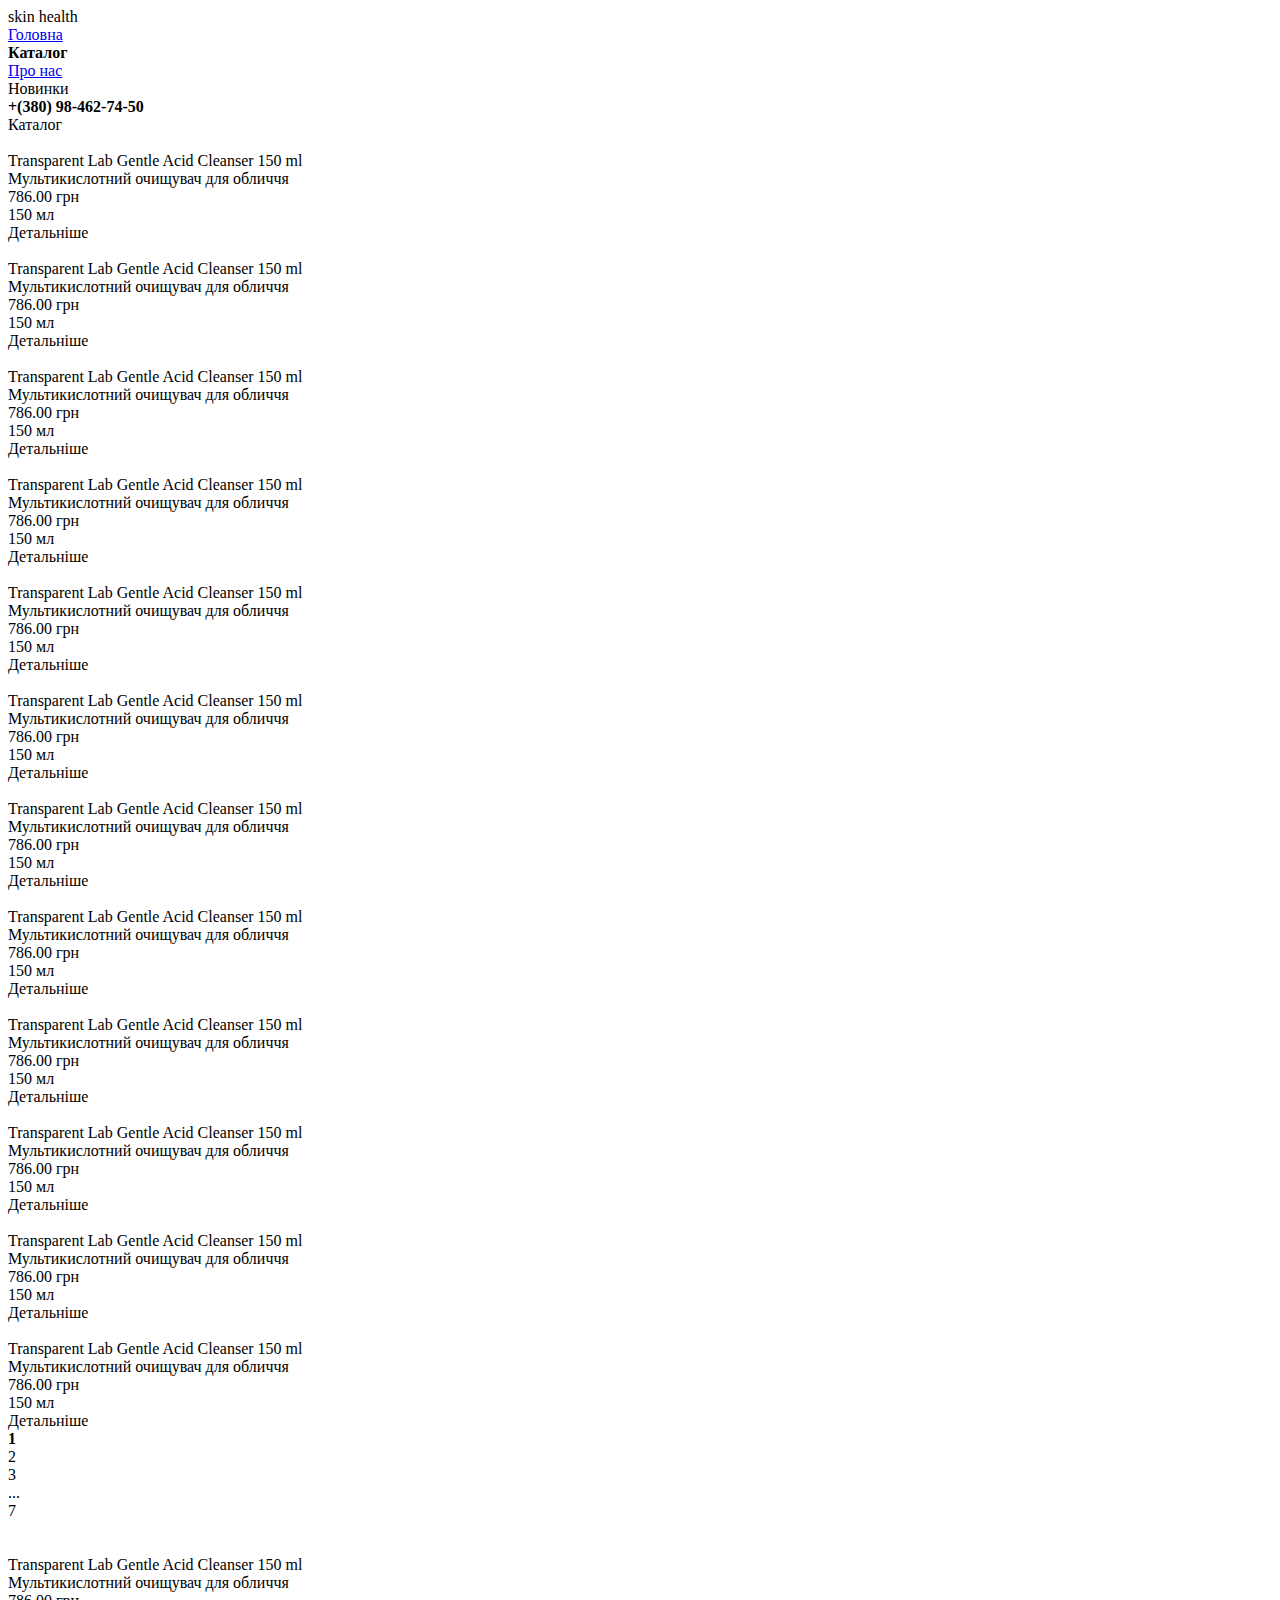
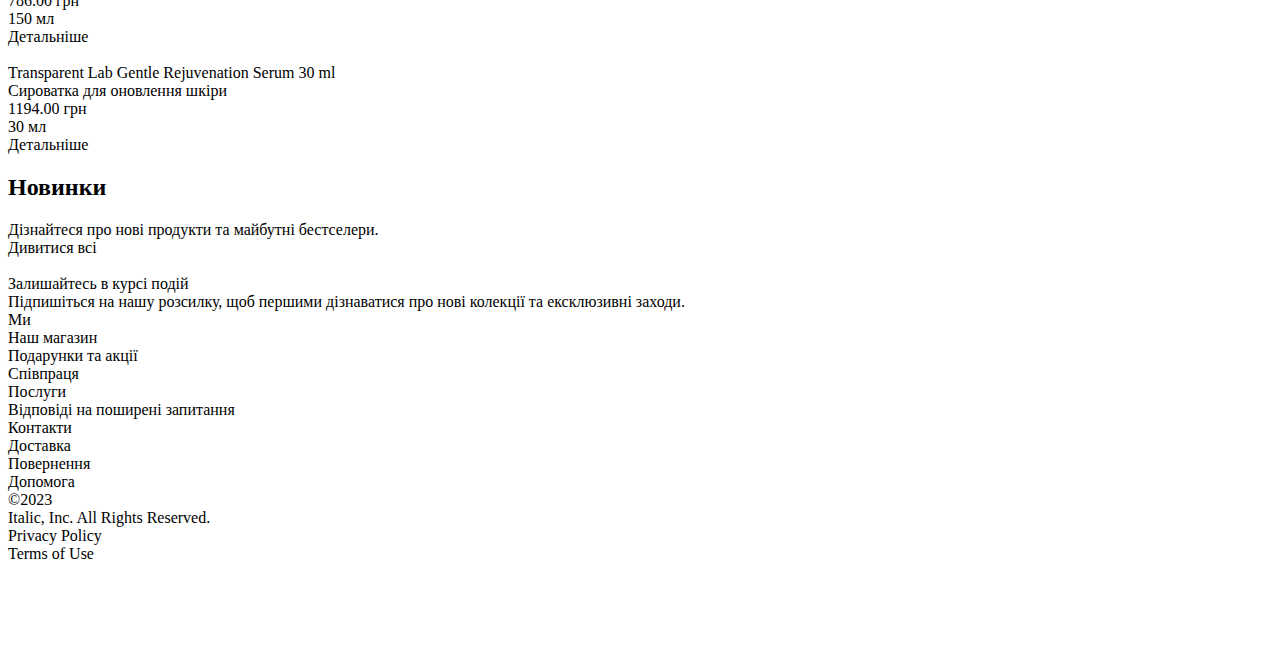
==== main.html @ 88bc8b0a "1" ====
<!DOCTYPE html>
<html lang="en">
<head>
    <link rel="stylesheet" href="style.css">
    <meta charset="UTF-8">
    <meta name="viewport" content="width=device-width, initial-scale=1.0">
    <title>Document</title>
</head>
<body>
<div class="main">
    <div class="menu">
        <div class="content">
            <div class="logo">skin health</div>
            <div class="cont0">
                <a href="index.html"><div class="cont1">Головна</div></a>
                <div class="cont2"><b>Каталог</b></div>
                 <a href="news.html"><div class="cont2">Про нас</div></a>
                <div class="cont2">Новинки</div>
            </div>
            <div class="telephone"><b>+(380) 98-462-74-50</b></div>
        </div>
    </div>
    <div class="title2">
        <div class="title_text2">Каталог</div>
    </div>
<div class="mainblokcard">
    <div class="card1">
        <div class="imagine4">
            <img src="IMAGE (2).png" alt="">
        </div>
        <div class="zag1">Transparent Lab Gentle Acid Cleanser 150 ml</div>
        <div class="pid_zag1">Мультикислотний очищувач для обличчя</div>
        <div class="priseandml1">
            <div class="price1">786.00 грн</div>
            <div class="ml1">150 мл</div>
        </div>
        <div class="knopkanuz">
            <div class="knopkanuztext">Детальніше</div>
        </div>
    </div>
    <div class="card1">
        <div class="imagine4">
            <img src="IMAGE (2).png" alt="">
        </div>
        <div class="zag1">Transparent Lab Gentle Acid Cleanser 150 ml</div>
        <div class="pid_zag1">Мультикислотний очищувач для обличчя</div>
        <div class="priseandml1">
            <div class="price1">786.00 грн</div>
            <div class="ml1">150 мл</div>
        </div>
        <div class="knopkanuz">
            <div class="knopkanuztext">Детальніше</div>
        </div>
    </div>
    <div class="card1">
        <div class="imagine4">
            <img src="IMAGE (2).png" alt="">
        </div>
        <div class="zag1">Transparent Lab Gentle Acid Cleanser 150 ml</div>
        <div class="pid_zag1">Мультикислотний очищувач для обличчя</div>
        <div class="priseandml1">
            <div class="price1">786.00 грн</div>
            <div class="ml1">150 мл</div>
        </div>
        <div class="knopkanuz">
            <div class="knopkanuztext">Детальніше</div>
        </div>
    </div>
</div>
<div class="mainblokcard vidstup"><div class="card1">
    <div class="imagine4">
        <img src="IMAGE (2).png" alt="">
    </div>
    <div class="zag1">Transparent Lab Gentle Acid Cleanser 150 ml</div>
    <div class="pid_zag1">Мультикислотний очищувач для обличчя</div>
    <div class="priseandml1">
        <div class="price1">786.00 грн</div>
        <div class="ml1">150 мл</div>
    </div>
    <div class="knopkanuz">
        <div class="knopkanuztext">Детальніше</div>
    </div>
</div>
<div class="card1">
    <div class="imagine4">
        <img src="IMAGE (2).png" alt="">
    </div>
    <div class="zag1">Transparent Lab Gentle Acid Cleanser 150 ml</div>
    <div class="pid_zag1">Мультикислотний очищувач для обличчя</div>
    <div class="priseandml1">
        <div class="price1">786.00 грн</div>
        <div class="ml1">150 мл</div>
    </div>
    <div class="knopkanuz">
        <div class="knopkanuztext">Детальніше</div>
    </div>
</div>
<div class="card1">
    <div class="imagine4">
        <img src="IMAGE (2).png" alt="">
    </div>
    <div class="zag1">Transparent Lab Gentle Acid Cleanser 150 ml</div>
    <div class="pid_zag1">Мультикислотний очищувач для обличчя</div>
    <div class="priseandml1">
        <div class="price1">786.00 грн</div>
        <div class="ml1">150 мл</div>
    </div>
    <div class="knopkanuz">
        <div class="knopkanuztext">Детальніше</div>
    </div>
</div>
</div>
<div class="mainblokcard vidstup">
    <div class="card1">
        <div class="imagine4">
            <img src="IMAGE (2).png" alt="">
        </div>
        <div class="zag1">Transparent Lab Gentle Acid Cleanser 150 ml</div>
        <div class="pid_zag1">Мультикислотний очищувач для обличчя</div>
        <div class="priseandml1">
            <div class="price1">786.00 грн</div>
            <div class="ml1">150 мл</div>
        </div>
        <div class="knopkanuz">
            <div class="knopkanuztext">Детальніше</div>
        </div>
    </div>
    <div class="card1">
        <div class="imagine4">
            <img src="IMAGE (2).png" alt="">
        </div>
        <div class="zag1">Transparent Lab Gentle Acid Cleanser 150 ml</div>
        <div class="pid_zag1">Мультикислотний очищувач для обличчя</div>
        <div class="priseandml1">
            <div class="price1">786.00 грн</div>
            <div class="ml1">150 мл</div>
        </div>
        <div class="knopkanuz">
            <div class="knopkanuztext">Детальніше</div>
        </div>
    </div>
    <div class="card1">
        <div class="imagine4">
            <img src="IMAGE (2).png" alt="">
        </div>
        <div class="zag1">Transparent Lab Gentle Acid Cleanser 150 ml</div>
        <div class="pid_zag1">Мультикислотний очищувач для обличчя</div>
        <div class="priseandml1">
            <div class="price1">786.00 грн</div>
            <div class="ml1">150 мл</div>
        </div>
        <div class="knopkanuz">
            <div class="knopkanuztext">Детальніше</div>
        </div>
    </div>
</div>
<div class="mainblokcard vidstup">
    <div class="card1">
        <div class="imagine4">
            <img src="IMAGE (2).png" alt="">
        </div>
        <div class="zag1">Transparent Lab Gentle Acid Cleanser 150 ml</div>
        <div class="pid_zag1">Мультикислотний очищувач для обличчя</div>
        <div class="priseandml1">
            <div class="price1">786.00 грн</div>
            <div class="ml1">150 мл</div>
        </div>
        <div class="knopkanuz">
            <div class="knopkanuztext">Детальніше</div>
        </div>
    </div>
    <div class="card1">
        <div class="imagine4">
            <img src="IMAGE (2).png" alt="">
        </div>
        <div class="zag1">Transparent Lab Gentle Acid Cleanser 150 ml</div>
        <div class="pid_zag1">Мультикислотний очищувач для обличчя</div>
        <div class="priseandml1">
            <div class="price1">786.00 грн</div>
            <div class="ml1">150 мл</div>
        </div>
        <div class="knopkanuz">
            <div class="knopkanuztext">Детальніше</div>
        </div>
    </div>
    <div class="card1">
        <div class="imagine4">
            <img src="IMAGE (2).png" alt="">
        </div>
        <div class="zag1">Transparent Lab Gentle Acid Cleanser 150 ml</div>
        <div class="pid_zag1">Мультикислотний очищувач для обличчя</div>
        <div class="priseandml1">
            <div class="price1">786.00 грн</div>
            <div class="ml1">150 мл</div>
        </div>
        <div class="knopkanuz">
            <div class="knopkanuztext">Детальніше</div>
        </div>
    </div>
</div>
<div class="nomer">
<div class="nomer1"><b>1</b></div>
<div class="nomer2">2</div>
<div class="nomer2">3</div>
<div class="nomer2">...</div>
<div class="nomer2">7</div>
</div>
<div class="linetop">
    <div class="line1"></div>
    <div class="star"><img src="Frame.png" alt=""></div>
    <div class="line2"></div>
    </div>
    <div class="news">
        <div class="kartku0">
            <div class="card1">
                <div class="imagine4">
                    <img src="IMAGE (2).png" alt="">
                </div>
                <div class="zag1">Transparent Lab Gentle Acid Cleanser 150 ml</div>
                <div class="pid_zag1">Мультикислотний очищувач для обличчя</div>
                <div class="priseandml1">
                    <div class="price1">786.00 грн</div>
                    <div class="ml1">150 мл</div>
                </div>
                <div class="knopkanuz">
                    <div class="knopkanuztext">Детальніше</div>
                </div>
            </div>
    
            <div class="card2">
                <div class="imagine5">
                    <img src="IMAGE (3).png" alt="">
                </div>
                <div class="zag2">Transparent Lab Gentle Rejuvenation Serum 30 ml
                </div>
                <div class="pid_zag2">Сироватка для оновлення шкіри</div>
                <div class="priseandml2">
                    <div class=price2>1194.00 грн</div>
                    <div class="ml2">30 мл</div>
                </div>
                <div class="knopkanuz">
                    <div class="knopkanuztext">Детальніше</div>
                </div>
            </div>
        </div>
        <div class="newsblok">
            <h2>Новинки</h2>
            <div class="text3">Дізнайтеся про нові продукти та майбутні бестселери.</div>
            <div class="knopka2">
                <div class="knopka2text">Дивитися всі</div>
            </div>
        </div>
    </div>
        <div class="linebottom">
            <div class="line1"></div>
            <div class="star"><img src="Frame.png" alt=""></div>
            <div class="line2"></div>
        </div>
        <div class="contact">
            <div class="contactout">
                <div class="werh">
                    <div class="werh1">
                        <div class="werh1zag">Залишайтесь в курсі подій</div>
                        <div class="werh1_zag">Підпишіться на нашу розсилку, щоб першими дізнаватися про нові колекції та
                            ексклюзивні заходи.</div>
                        <div class="werh1forma"></div>
                    </div>
                    <div class="werh2">
                        <div class="werh1zag">Ми</div>
                        <div class="werh1_text1">Наш магазин</div>
                        <div class="werh1_text2">Подарунки та акції</div>
                        <div class="werh1_text2">Співпраця</div>
                    </div>
                    <div class="werh3">
                        <div class="werh1zag">Послуги</div>
                        <div class="werh1_text1">Відповіді на поширені запитання</div>
                        <div class="werh1_text2">Контакти</div>
                        <div class="werh1_text2">Доставка</div>
                        <div class="werh1_text2">Повернення</div>
                        <div class="werh1_text2">Допомога</div>
                    </div>
        
                </div>
                <div class="nuz">
                    <div class="nuzleft">
                        <div class="n2023">©2023</div>
                        <div class="n_2023">Italic, Inc. All Rights Reserved.</div>
                        <div class="n_2023">Privacy Policy</div>
                        <div class="n_2023">Terms of Use</div>
                    </div>
                    <div class="nuzright">
                        <div class="icon1"><img src="Frame (1).png" alt=""></div>
                        <div class="icon1"><img src="Frame (2).png" alt=""></div>
                        <div class="icon1"><img src="Frame (3).png" alt=""></div>
                        <div class="icon1"><img src="Frame (4).png" alt=""></div>
                        <div class="icon1"><img src="Frame (5).png" alt=""></div>
                    </div>
                </div>
            </div>
       
</div>
</body>
</html>
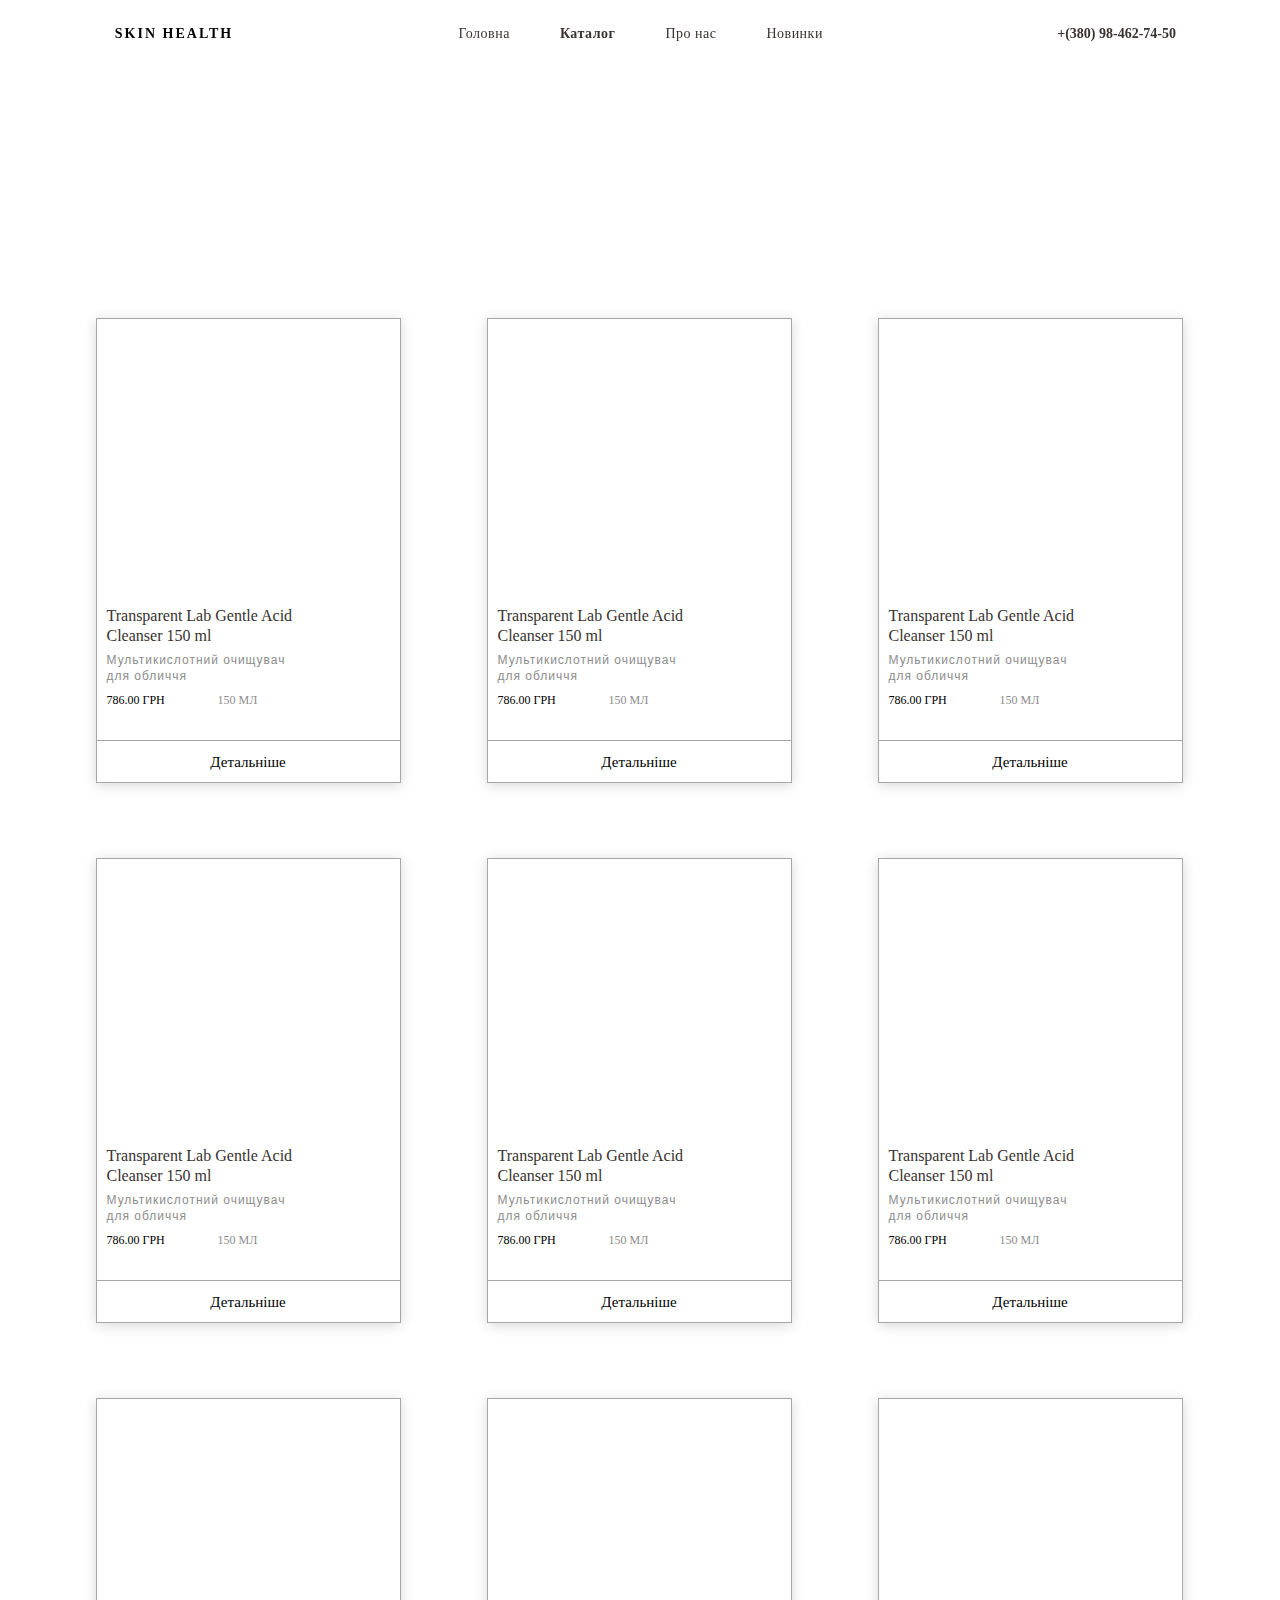
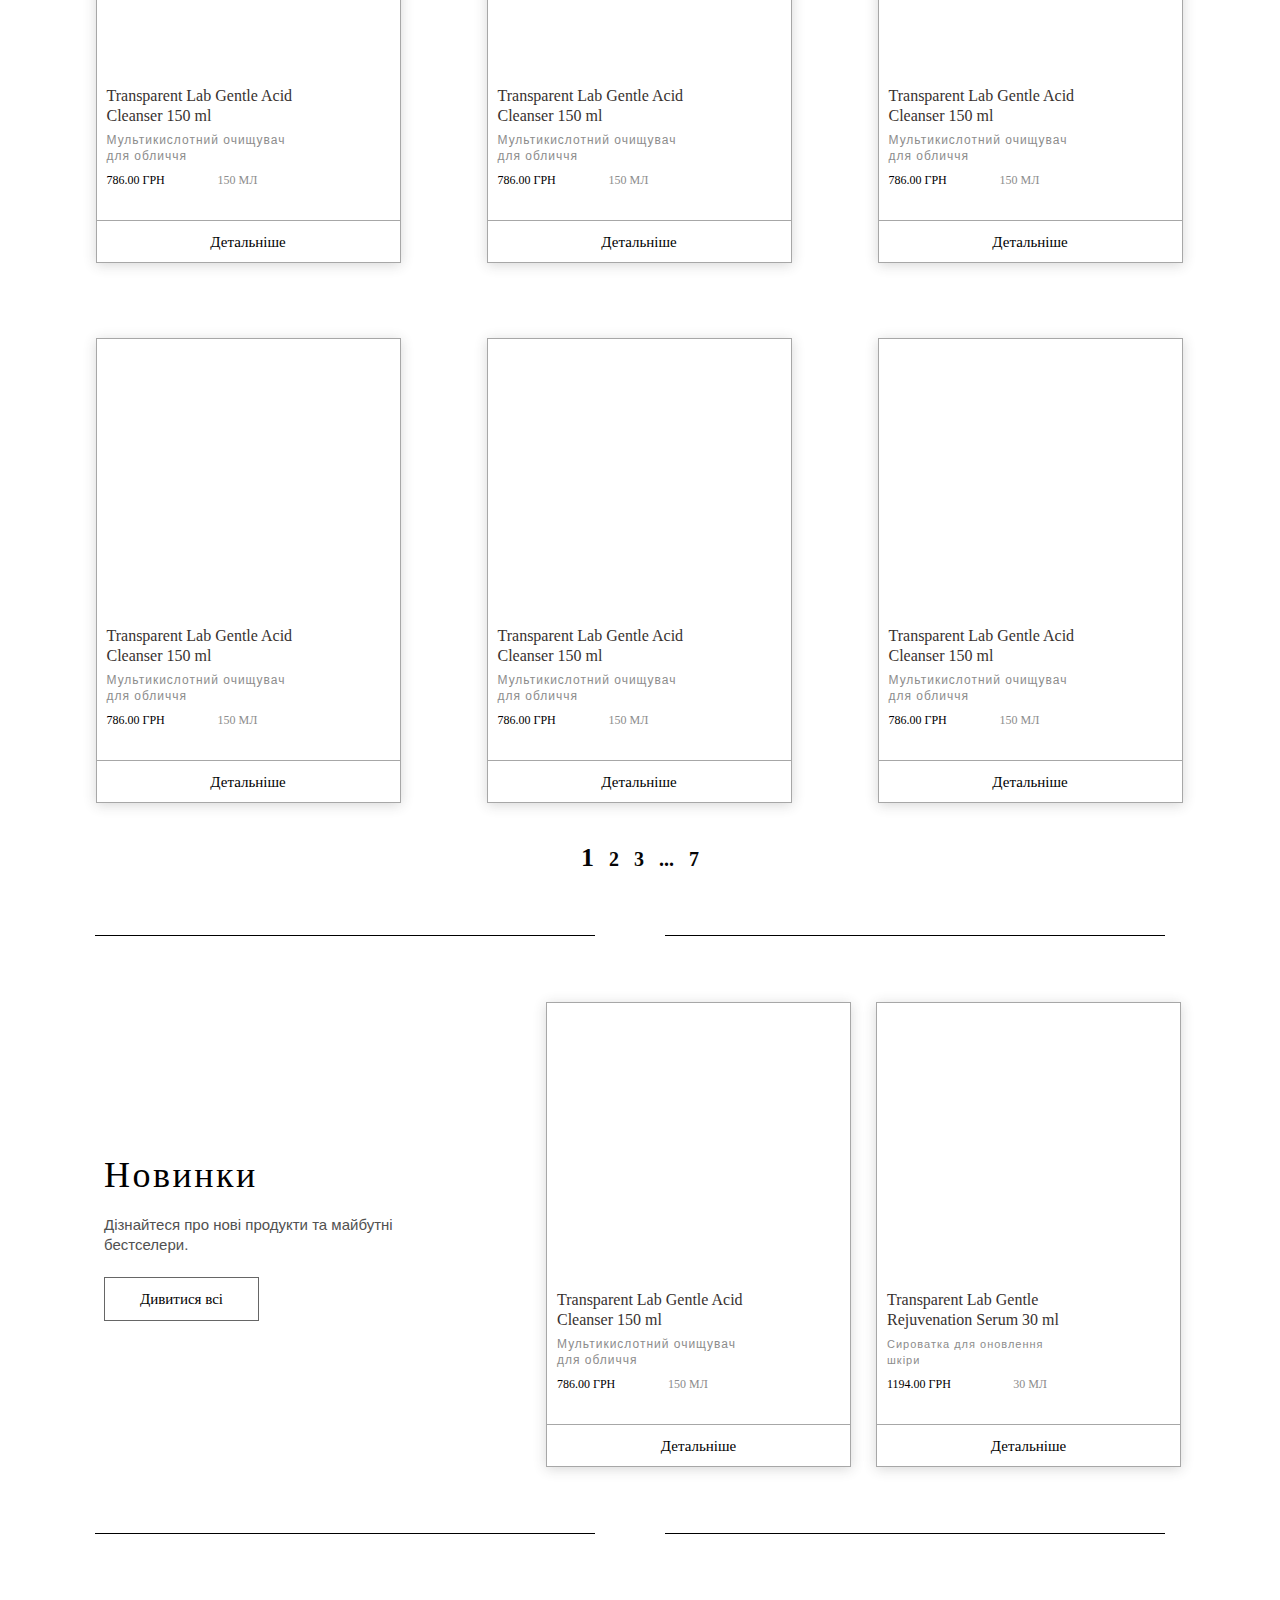
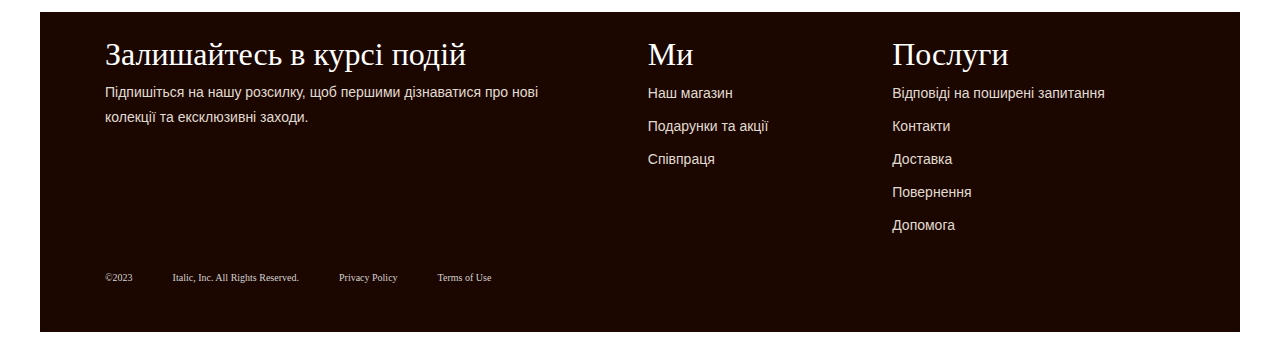
==== commit 2673ea85: "2" ====
--- a/main.html
+++ b/main.html
@@ -1,7 +1,7 @@
 <!DOCTYPE html>
 <html lang="en">
 <head>
-    <link rel="stylesheet" href="style.css">
+    <link rel="stylesheet" href="css/style.css">
     <meta charset="UTF-8">
     <meta name="viewport" content="width=device-width, initial-scale=1.0">
     <title>Document</title>
--- a/css/style.css
+++ b/css/style.css
@@ -0,0 +1,1047 @@
+.main{
+width: 1200px;
+margin: auto;
+}
+.fmenu{
+position: fixed;
+width: 1200px;
+height: 50px;
+background: #FFF;
+top: -20px;
+}
+.menu{
+width: 1200px;
+height: 50px;
+background: white;
+position: fixed;
+}
+
+.menu:hover {
+
+    background: #937F61;
+    transition: 1s;
+ .cont1 {
+        color: #FFF;
+    }
+ .cont2 {
+            color: #FFF;
+        }
+ .logo{
+    color: #FFF;
+ }
+ .telephone{
+    color: #FFF;
+ }
+}
+
+.content{
+    width: 1072px;
+    height: 50px;
+    margin: 64px;
+    position: fixed;
+    top: -55px;
+}
+
+.logo {
+        width: 140px;
+        height: 41px;
+        font-family: EB Garamond;
+        font-size: 14px;
+        font-style: normal;
+        text-align: center; 
+        font-weight: 800;
+        line-height: 50px;
+        letter-spacing: 2px;
+        text-transform: uppercase;
+        margin-bottom: 64px;
+        float: left ;
+    }
+
+        .logo:hover {
+            transition: 1s;
+            font-size: 15px;
+        }
+
+.cont0{
+    width:420px;
+    height: 100%;
+    float: left;
+    margin-left: 20%;
+}
+
+.cont1{
+    color: #383230;
+    font-family: EB Garamond;
+    font-size: 14px;
+    font-style: normal;
+    line-height: 50px;
+    float: left;
+    letter-spacing: 0.5px;
+    
+}
+
+.cont1:hover{
+    transition: 1s;
+    font-size: 16px;
+    
+}
+
+.cont2:hover {
+    transition: 1s;
+    font-size: 16px;
+
+}
+
+
+.cont2 {
+    color: #383230;
+    font-family: EB Garamond;
+    font-size: 14px;
+    font-style: normal;
+    line-height: 50px;
+    margin-left: 50px;
+    float: left;
+    letter-spacing: 0.5px;
+}
+
+.telephone{
+color: #383230;
+    font-family: EB Garamond;
+    font-size: 14px;
+    font-style: normal;
+    line-height: 50px;
+    float: right;
+}
+
+.telephone:hover {
+    transition: 1s;
+    font-size: 16px;
+
+}
+
+.title{
+    width: 100%;
+    height: 588px;
+    background-image: url("/img/fon.png");
+
+}
+
+.title_text{
+    width: 486px;
+    height: 155px;
+    margin-left: 64px;
+    padding-top: 75px;
+}
+
+.title_knopka{
+    width: 220px;
+    height: 40px;
+    margin-top: 30px;
+    border: 1.5px solid #FFF;
+}
+
+.title_knopka:hover{
+   
+    background: #FFF;
+    transition: 1s;
+    box-shadow: 0px 0px 2px 4px #ffffff42, 0px 0px 4px 10px #ffffff21;; 
+
+    .knopka_text{
+        color: #000;
+        font-size: 17px;
+    }
+
+}
+
+.knopka_text{
+        color: #FFF;
+            text-align: center;
+            font-family: EB Garamond;
+            font-size: 16px;
+            font-style: normal;
+            font-weight: 600;
+            line-height: 14px;
+            margin-top: 14px;
+            margin-bottom: 14px;
+            margin-left: 22px;
+            margin-right: 22px;
+        }
+
+.text_comp{
+    width: 1070px;
+    height: 300px;
+    margin: auto;
+    margin-top: 25px;
+    margin-bottom: 25px;
+}
+
+.textblok{
+ width: 530px;
+ height: 300px;
+    float: left;
+}
+
+.textblok1{
+    width: 530px;
+    height: 300px;
+    margin-top: 18px;
+    float: right;
+}
+
+.kyrs {
+    height: 180px;
+    margin-top: 25px;
+    width: 500px;
+    margin-bottom: 25px;
+    margin: auto;
+
+}
+
+.kyrs1 {
+    display: flex;
+    width: 420px;
+    height: 45px;
+    margin: auto;
+    color: #000;
+    text-align: center;
+    font-family: EB Garamond;
+    font-size: 36px;
+    font-style: normal;
+    font-weight: 400;
+    line-height: 58px;
+
+}
+
+.kyrs2 {
+    font-family: Arial;
+    width:330px;
+    height: 90px;
+    color: #000;
+    font-size: 18px;
+    line-height: 25px;
+    margin: auto;
+    margin-top: 25px;
+    margin-bottom: 20px;
+    text-align: center;
+    letter-spacing: 1px;
+}
+
+.forma {
+    background: #383230;
+    width: 373px;
+    height: 40px;
+    margin: auto;
+}
+
+p{
+    
+    color: #000;
+        text-align: center;
+        font-family: EB Garamond;
+        font-size: 25px;
+        font-style: normal;
+        font-weight: 400;
+        letter-spacing: 2px;
+
+    }
+
+
+.textblok_knopka1{
+color: #000000;
+    text-align: center;
+    font-family: EB Garamond;
+    font-size: 16px;
+    font-style: normal;
+    line-height: 14px;
+    margin-top: 14px;
+    margin-bottom: 14px;
+    margin-left: 22px;
+    margin-right: 22px;
+}
+
+.textblok_knopka{ 
+ width: 220px;
+ height: 40px;
+ margin-top: 30px;
+ border: 1.5px solid #313131;
+ margin: auto;
+}
+
+.textblok_knopka:hover {
+
+    background: #d3d3d3;
+    transition: 1s;
+    box-shadow: 0px 0px 2px 4px #ffffff42, 0px 0px 4px 10px #ffffff21;
+}
+
+.slogan{
+    width: 100%;
+    height: 110px;
+    background:#E9E9E9}
+
+.slogan_text{
+    color: #000;
+    text-align: center;
+    font-family: EB Garamond;
+    font-size: 24px;
+    font-style: italic;
+    font-weight: 600;
+    line-height: 110px;
+    margin-left: 64px;
+    letter-spacing: 2px;
+}
+
+.stati{
+    width: 100%;
+        height: 550px;
+        margin: auto;
+}
+
+.stat1{
+    width: 500px;
+    height: 450px;
+    margin-left: 64px;
+    float: left;
+    margin-top: 80px
+}
+
+.stat2{
+    width: 500px;
+        height: 450px;
+        margin-right: 64px;
+        float: right;
+        margin-top: 80px
+}
+.imgg {
+    max-width: 100%;
+}
+.image1{
+    width: 500px;
+    height: 333px;
+    transition: 1s;
+}
+
+
+
+.aboutimage{
+    width: 500px;
+    height: 100px;
+    margin-top: 20px;
+}
+
+.text1{
+    color: #000;
+     font-family: EB Garamond;
+     font-size: 24px;
+    font-style: normal;
+    font-weight: 400px;
+    line-height: 30px;
+}
+
+.text2{
+    color: #555;
+    width: 400px;
+        font-family: Arial;
+        font-size: 14px;
+        font-style: normal;
+        font-weight: 400;
+        line-height: 20px;
+        margin-top: 10px;
+}
+
+.image2{
+    width: 500px;
+        height: 333px;
+}
+
+.aboutimage2 {
+    width: 500px;
+    height: 100px;
+    margin-top: 20px;
+}
+
+.news{
+    width: 100%;
+        height: 580px;
+        margin: auto;
+}
+
+.newsblok{
+    display: flex;
+        flex-direction: column;
+        align-items: flex-start;
+        padding-top: 16%;
+        margin-left: 64px;
+}
+.knopka2{
+    width: 153px;
+        height: 42px;
+        border: 0.5px solid #666666;
+        background: #FFF;
+}
+
+.knopka2:hover {
+
+    background: #dfdfdf;
+    transition: 1s;
+
+    .knopka2text {
+        color: #000000;  
+    }
+}
+
+.knopka2text{
+    color: #000;
+        text-align: center;
+        font-family: EB Garamond;
+        font-size: 15px;
+        font-style: normal;
+        font-weight: 400;
+        line-height: 42px;
+}
+
+.text3 {
+color: #515151;
+    font-family: Arial;
+    font-size: 15px;
+    font-style: normal;
+    font-weight: 300;
+    width: 347px;
+    line-height: 20px;
+    margin-bottom: 22px;
+}
+
+h2{
+    display: flex;
+        width: 151px;
+        height: 19px;
+        flex-direction: column;
+        justify-content: center;
+        color: #000;
+            font-family: EB Garamond;
+            font-size: 36px;
+            font-style: normal;
+            font-weight: 400;
+            line-height: 30px;
+            letter-spacing: 2.5px;
+}
+
+.kartku0{
+    display: flex;
+    justify-content: center;
+    align-items: flex-start;
+    gap: 25px;
+    margin-right: 64px;
+float: right;
+width: 625px;
+height: 100%;
+}
+
+.card1{
+    width: 303px;
+        height: 463px;
+        border: 1px solid #A7A7A7;
+            background: #FFF;
+            box-shadow: 0px 2px 12px 0px #36363633;
+            float: left;
+            margin: auto;
+}
+
+.card2 {
+    width: 303px;
+    height: 463px;
+    border: 1px solid #A7A7A7;
+    background: #FFF;
+    box-shadow: 0px 2px 12px 0px #36363633;
+    float: right;
+    margin: auto;
+}
+
+.imagine4{
+    width: 303px;
+        height: 287px;
+}
+
+.imagine5{
+    width: 303px;
+        height: 287px;
+        
+}
+
+.zag1{
+    width: 218px;
+        height: 34px;
+        color: #383230;
+            font-family: EB Garamond;
+            font-size: 16px;
+            font-style: normal;
+            font-weight: 400;
+            line-height: 20px;
+            margin-left: 10px;
+}
+.zag2{
+    color: #383230;
+        font-family: EB Garamond;
+        font-size: 16px;
+        font-style: normal;
+        font-weight: 400;
+        line-height: 20px;
+     width: 218px;
+    height: 34px;
+    margin-left: 10px;
+}
+
+.pid_zag1{
+    color: #8C8C8C;
+        font-family: Arial;
+        font-size: 12px;
+        font-style: normal;
+        font-weight: 300;
+        line-height: 16px;
+        width: 189px;
+        height: 30px;
+        margin-top: 12px;
+        margin-left: 10px;
+        letter-spacing: 1px;
+}
+
+.pid_zag2 {
+    color: #8C8C8C;
+    font-family:  Arial;
+    font-size: 11px;
+    font-style: normal;
+    font-weight: 300;
+    line-height: 16px;
+    width: 189px;
+    height: 30px;
+    margin-top: 12px;
+    margin-left: 10px;
+    letter-spacing: 1px;
+}
+
+.priseandml1{
+    width: 160px;
+    height: 12px;
+    margin-top: 12px;
+    margin-left: 10px;
+}
+
+.price1{
+    width: 80px;
+    color: #000;
+        font-family: IBM Plex Mono;
+        font-size: 12px;
+        font-style: normal;
+        font-weight: 500;
+        line-height: 12px;
+        text-transform: uppercase;
+        float: left;
+}
+
+.ml1{
+    width: 58px;
+    color: #8C8C8C;
+        text-align: center;
+        font-family: IBM Plex Mono;
+        font-size: 12px;
+        font-style: normal;
+        font-weight: 400;
+        line-height: 12px;
+        text-transform: uppercase;
+        float: right;
+}
+
+.price2 {
+    width: 80px;
+    color: #000;
+    font-family: IBM Plex Mono;
+    font-size: 12px;
+    font-style: normal;
+    font-weight: 500;
+    line-height: 12px;
+    text-transform: uppercase;
+    float: left
+}
+
+.ml2 {
+    width: 40;
+    color: #8C8C8C;
+    text-align: center;
+    font-family: IBM Plex Mono;
+    font-size: 12px;
+    font-style: normal;
+    font-weight: 400;
+    line-height: 12px;
+    text-transform: uppercase;
+    float: right;
+}
+
+.priseandml2 {
+    width: 160px;
+    height: 12px;
+    margin-top: 12px;
+    margin-left: 10px;
+
+}
+
+.knopkanuz{
+    width: 100%;
+    height: 42px;
+    border-top: 1px solid #A7A7A7;
+    margin-top: 34px;
+}
+
+.knopkanuz:hover {
+
+    background: #dfdfdf;
+    transition: 1s;
+
+    .knopka2text {
+        color: #000000;
+    }
+}
+
+.knopkanuztext{
+    width: 100%;
+    color: #000;
+        text-align: center;
+        font-family: Inter;
+        font-size: 15px;
+        font-style: normal;
+        font-weight: 400;
+        line-height: 42px;
+        margin: auto;
+    
+}
+
+.price{
+    width: 1070px;
+        height: 680px;
+        margin-left: 64px;
+        margin-top: 80px;
+}
+
+h3{
+    width: 800px;
+        height: 40px;
+        color: #000;
+            font-family: EB Garamond;
+            font-size: 36px;
+            font-style: normal;
+            font-weight: 400;
+            letter-spacing: 2.5px;
+}
+
+.blokprice{
+    height: 100%;
+    width: 1070px;
+    
+}
+
+.right{
+        height: 555px;
+        float: right;
+        width: 510px;
+}
+
+
+.righleft{
+    height: 555px;
+    width: 240px;
+    float: left;
+}
+.rightright{
+    height: 555px;
+     width: 240px;
+     float: right;
+}
+
+
+.right2{
+    margin-top: 20px;}
+
+
+.righttext{
+    color: #000;
+        font-family: Inter;
+        font-size: 13px;
+        font-style: normal;
+        margin: auto;
+        line-height: 14px;
+        padding-top: 8px;
+        text-align: center;
+        
+}
+
+.right1_1{
+width: 99%;
+background: #FFF;
+    height: 30px;
+    border: 1px solid #A7A7A7;
+    margin-top: 5px;
+}
+
+.right1_1:hover {
+
+    background: #dfdfdf;
+    transition: 1s;
+}
+
+a {
+    text-decoration: none;
+}
+
+
+.left{
+    width: 500px;
+    float: left;
+}
+
+.left_1{
+    width: 100%;
+        background: #FFF;
+        height: 30px;
+        border: 1px solid #A7A7A7;
+        margin-top: 5px;
+}
+
+.left_1:hover {
+
+    background: #dfdfdf;
+    transition: 1s;
+}
+
+
+.stati2{
+    width: 1070px;
+        height:500px;
+        margin-left: 64px;
+
+}
+
+.stat3 {
+    width: 500px;
+    height: 450px;
+    float: left;
+    margin-top: 36px
+}
+
+
+.stat4 {
+    width: 500px;
+    height: 450px;
+    margin-left: 64px;
+    float: right;
+    margin-top: 36px
+
+}
+
+.propoz{
+    width: 1070px;
+        height: 635px;
+        margin: auto;
+
+}
+
+.kartku_0 {
+    display: flex;
+    justify-content: center;
+    align-items: flex-start;
+    gap: 25px;
+    float: left;
+    width: 625px;
+        height: 100%;
+        margin-right: 70px;
+}
+
+.text5{
+    color: #515151;
+        text-align: right;
+        font-family: Arial;
+        font-size: 13px;
+        font-style: normal;
+        font-weight: 300;
+        line-height: 24px;
+        margin: auto;
+        width: 354px;
+margin-top: -30px;
+letter-spacing: 1px;
+}
+
+.newsblok2 {
+display: flex;
+    width: 354px;
+    flex-direction: column;
+    justify-content: center;
+    align-items: flex-end;
+    padding-top: 16%;
+   }
+
+h4{
+    color: #000;
+        text-align: right;
+        font-family: EB Garamond;
+        font-size: 34px;
+        font-style: normal;
+        font-weight: 400;
+        display: flex;
+         flex-direction: column;
+         justify-content: center;
+        letter-spacing:2px;
+}
+
+.knopka3 {
+    width: 153px;
+    height: 42px;
+    border: 0.5px solid #000;
+    background: #FFF;
+    margin-top: 22px;
+}
+
+.knopka3:hover {
+
+    background: #dfdfdf;
+    transition: 1s;
+
+    .knopka2text {
+        color: #000000;
+    }
+}
+
+.contact{
+    width: 100%;
+        height: 320px;
+        background: #1C0700;
+        margin-top: 70px;
+}
+
+.contactout{
+    width: 1070px;
+    height: 280px;
+    margin: auto;
+}
+
+.werh{
+    width: 100%;
+    height: 170px;
+}
+
+.werh1{
+    width: 500px;
+    height:164px;
+    float: left;
+}
+
+.werh1zag{
+    color: #FFF;
+        font-family: EB Garamond;
+        font-size: 32px;
+        font-style: normal;
+        font-weight: 400;
+        line-height: 45px;
+        margin-top: 20px;
+}
+
+.werh1_zag{
+    font-family: Arial;
+    color: #E0DBD2;
+        font-size: 14px;
+        font-style: normal;
+        line-height: 25px;
+        width: 480px;
+        margin-top: 3px;
+}
+
+.werh1forma{
+    width: 380px;
+    height: 40px;
+    margin-top: 12px;
+}
+
+.werh2 {
+    width: 150px;
+    height: 170px;
+    float: left;
+    margin-left: 4%;
+}
+
+.werh1_text1{
+    color: #E0DBD2;
+        font-family: Arial;
+        font-size: 14px;
+        font-style: normal;
+        font-weight: 300;
+        line-height: 13px;
+        margin-top: 10px;
+}
+
+.werh1_text2 {
+    color: #E0DBD2;
+    font-family: Arial;
+    font-size: 14px;
+    font-style: normal;
+    font-weight: 300;
+    line-height: 13px;
+    margin-top: 20px;
+}
+
+.werh3 {
+    width: 240px;
+    height: 170px;
+    margin-right: 4%;
+    float: right;
+}
+
+.nuz {
+    width: 100%;
+    height: 25px;
+    margin-top: 90px;
+}
+
+.nuzleft{
+    width: 40%;
+    height: 25px;
+    float: left;
+}
+
+.n2023{
+color: #D2D2D2;
+    font-family: Inter;
+    font-size: 10px;
+    font-style: normal;
+    height: 25px;
+    float: left;
+}
+
+.n_2023{
+    color: #D2D2D2;
+        font-family: Inter;
+        font-size: 10px;
+        font-style: normal;
+        height: 25px;
+        margin-left: 40px;
+        float: left;
+}
+
+.nuzright {
+    width: 40%;
+    height: 25px;
+    float: right;
+}
+
+
+.icon1{
+    margin-right: 37px;
+    height: 20px;
+    float: right;
+}
+
+h1{
+color: #FFF;
+    font-family: EB Garamond;
+    font-size: 48px;
+    font-style: normal;
+    font-weight: 600;
+    line-height: 42px;
+    letter-spacing: 1px;
+}
+
+.title2{
+    width: 100%;
+    height: 233px;
+    background-image: url(IMAGE\ \(1\)\ 1.png);
+    margin-bottom: 77px;
+}
+
+.title_text2 {
+    width: 331px;
+    height: 100px;
+    color: #FFF;
+    font-family: EB Garamond;
+    font-size: 70px;
+    font-style: normal;
+    font-weight: 600;
+    letter-spacing: 3px;
+    margin-left: 64px;
+    padding-top: 66px;
+}
+
+.mainblokcard{
+
+    width: 1070px;
+    height: 463px;
+    margin-left: 64px;
+    display: flex;
+    justify-content: center;
+    align-items: flex-start;
+    gap: 86px;
+}
+
+.vidstup{
+    margin-top: 77px;
+}
+
+.linetop{
+    width: 1090px;
+    height: 18px;
+    margin: auto;
+    margin-top: 60px;
+    display: flex;
+        align-items: center;
+        gap: 35px;
+}
+
+.line1{
+width: 500px;
+    height: 1px;
+    background: #000;
+    float: left;
+   
+}
+
+.line2 {
+    width: 500px;
+    height: 1px;
+    background: #000;
+    float: right;
+    
+}
+.linebottom {
+    width: 1090px;
+    height: 18px;
+    margin: auto;
+    display: flex;
+    align-items: center;
+    gap: 35px;
+}
+
+.nomer{
+    display: flex;
+        height: 16px;
+        justify-content: center;
+        align-items: flex-end;
+        gap: 15px;
+        width: 130px;
+        height: 25px;
+        margin: auto;
+        margin-top: 40px;
+}
+.nomer1{
+    color: #050505;
+        font-family: Inter;
+        font-size: 26px;
+        font-style: normal;
+        font-weight: 800;
+        line-height: 14px;
+        margin-bottom: 1px;
+}
+
+.nomer2 {
+    color: #050505;
+    font-family: Inter;
+    font-size: 20px;
+    font-style: normal;
+    font-weight: 800;
+    line-height: 14px;
+    margin-bottom: 0px;
+}
